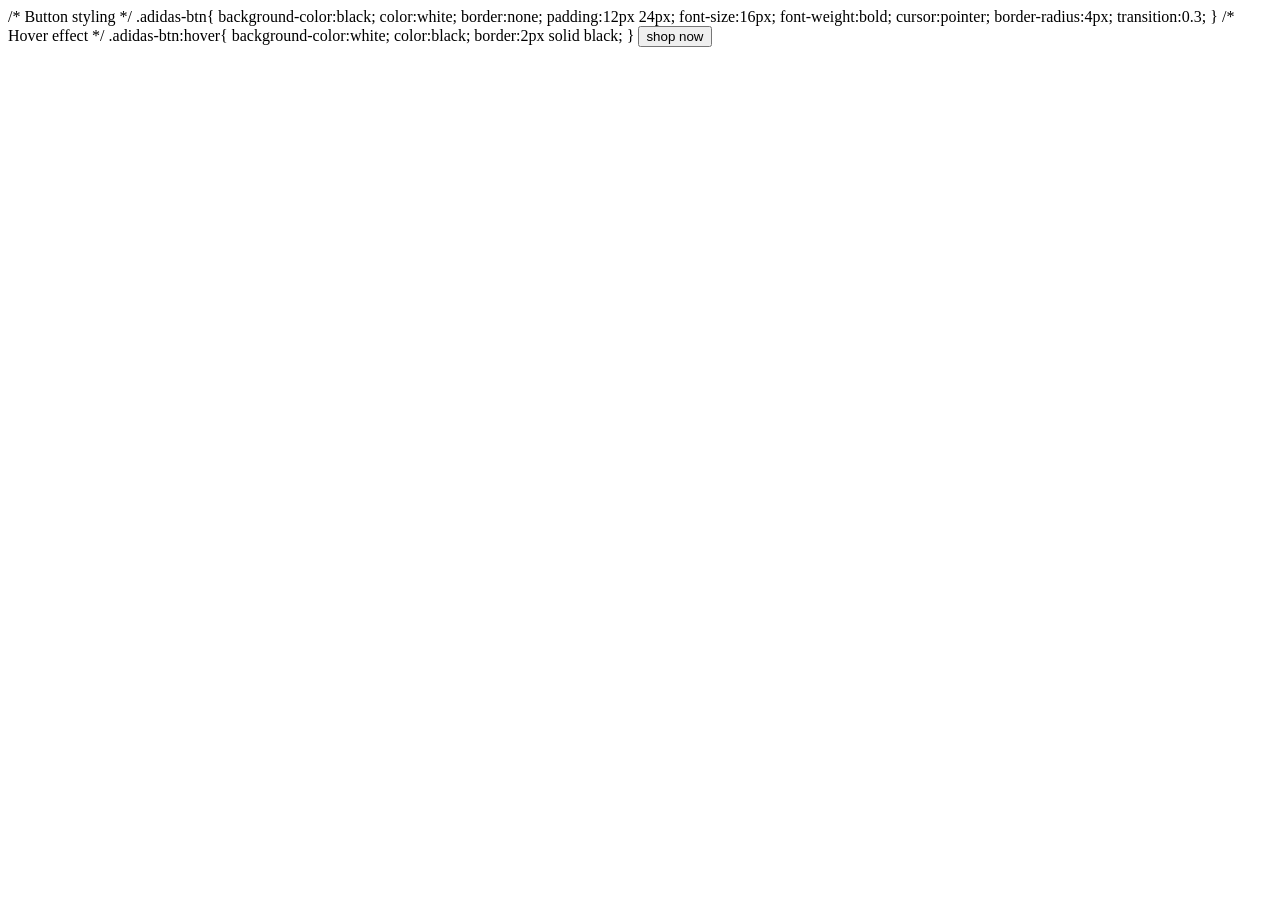
==== index.html @ 5e08bed8 "Add Adidas button" ====
<!DOCTYPE html>
<html lang="en">
<head>
    <meta charset="UTF-8">
    <meta name="viewport" content="width=device-width, initial-scale=1.0">
    <title>Document</title>
</head>
/* Button styling */
    .adidas-btn{
        background-color:black;
        color:white;
        border:none;
        padding:12px 24px;
        font-size:16px;
        font-weight:bold;
        cursor:pointer;
        border-radius:4px;
        transition:0.3;
    }
    /* Hover effect */
    .adidas-btn:hover{
        background-color:white;
        color:black;
        border:2px solid black;
    }

<body>

        <button class="adidas-btn">shop now</button>
    
</body>
</html>
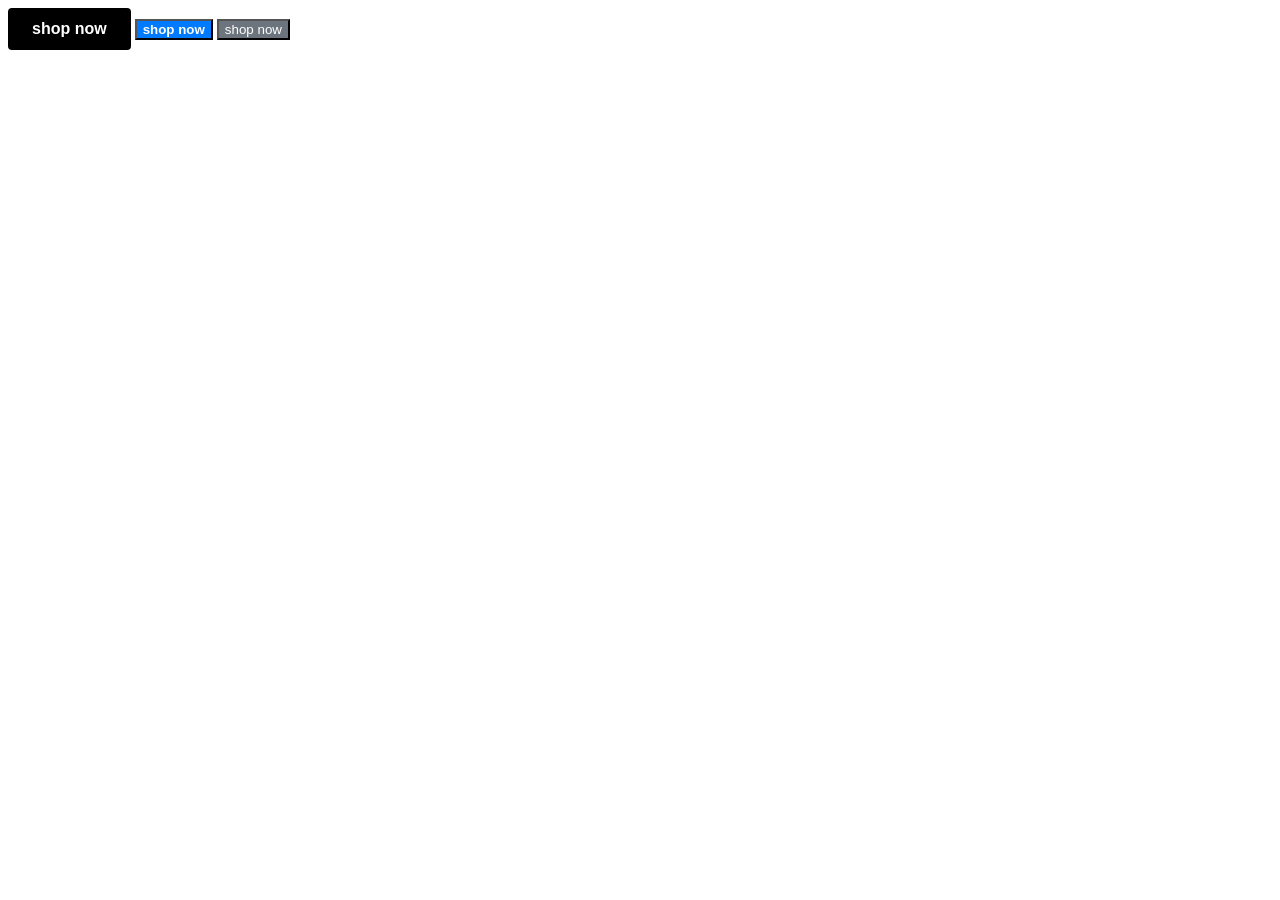
==== commit 68aeed04: "update index.html and add style.css before switching" ====
--- a/index.html
+++ b/index.html
@@ -4,29 +4,14 @@
     <meta charset="UTF-8">
     <meta name="viewport" content="width=device-width, initial-scale=1.0">
     <title>Document</title>
+    <link rel="stylesheet" href="style.css">
 </head>
-/* Button styling */
-    .adidas-btn{
-        background-color:black;
-        color:white;
-        border:none;
-        padding:12px 24px;
-        font-size:16px;
-        font-weight:bold;
-        cursor:pointer;
-        border-radius:4px;
-        transition:0.3;
-    }
-    /* Hover effect */
-    .adidas-btn:hover{
-        background-color:white;
-        color:black;
-        border:2px solid black;
-    }
 
 <body>
 
         <button class="adidas-btn">shop now</button>
+        <button class="btn btn-primary">shop now</button>
+        <button class="btn btn-secondary">shop now</button>
     
 </body>
 </html>
--- a/style.css
+++ b/style.css
@@ -0,0 +1,49 @@
+/* Button styling */
+    .adidas-btn{
+        background-color:black;
+        color:white;
+        border:none;
+        padding:12px 24px;
+        font-size:16px;
+        font-weight:bold;
+        cursor:pointer;
+        border-radius:4px;
+        transition:0.3;
+    }
+    /* Hover effect */
+    .adidas-btn:hover{
+        background-color:white;
+        color:black;
+        border:2px solid black;
+    }
+
+
+    btn{
+        padding: 10px 18px;
+        border: none;
+        border-radius: 5px;
+        font-size: 16px;
+        cursor: pointer;
+        margin: 5px;
+    }
+
+    .btn-primary{
+        background-color: #007bff;
+        color: white;
+        font-weight: bold;
+    }
+
+    .btn-primary:hover{
+        background-color: 0056b3;
+        color: #e2e6ea;
+    }
+
+    .btn-secondary{
+        background-color: #6c757d;
+        color: white;
+    }
+
+    .btn-secondary:hover{
+        background-color: #545b62;
+        color: #f8f9fa;
+    }
